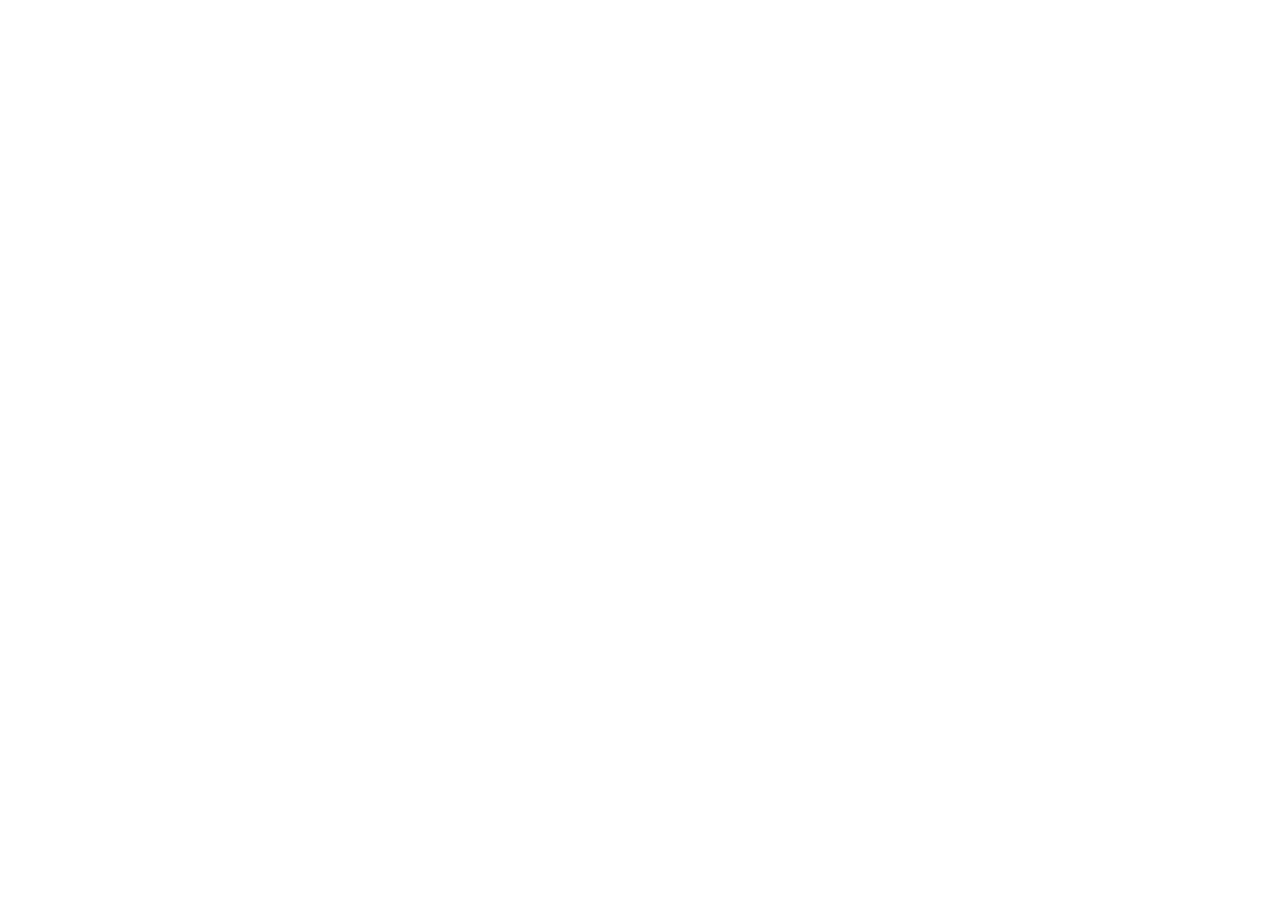
==== index.html @ ff268bcd "Premier commit" ====
<!DOCTYPE html>
<html lang="fr">
<head>
    <meta charset="UTF-8">
    <meta name="viewport" content="width=device-width, initial-scale=1.0">
    <title>Dolce Pizza</title>
    <link rel="stylesheet" href="css/style.css">
</head>
<body>

    <script src="js/script.js"></script>
</body>
</html>
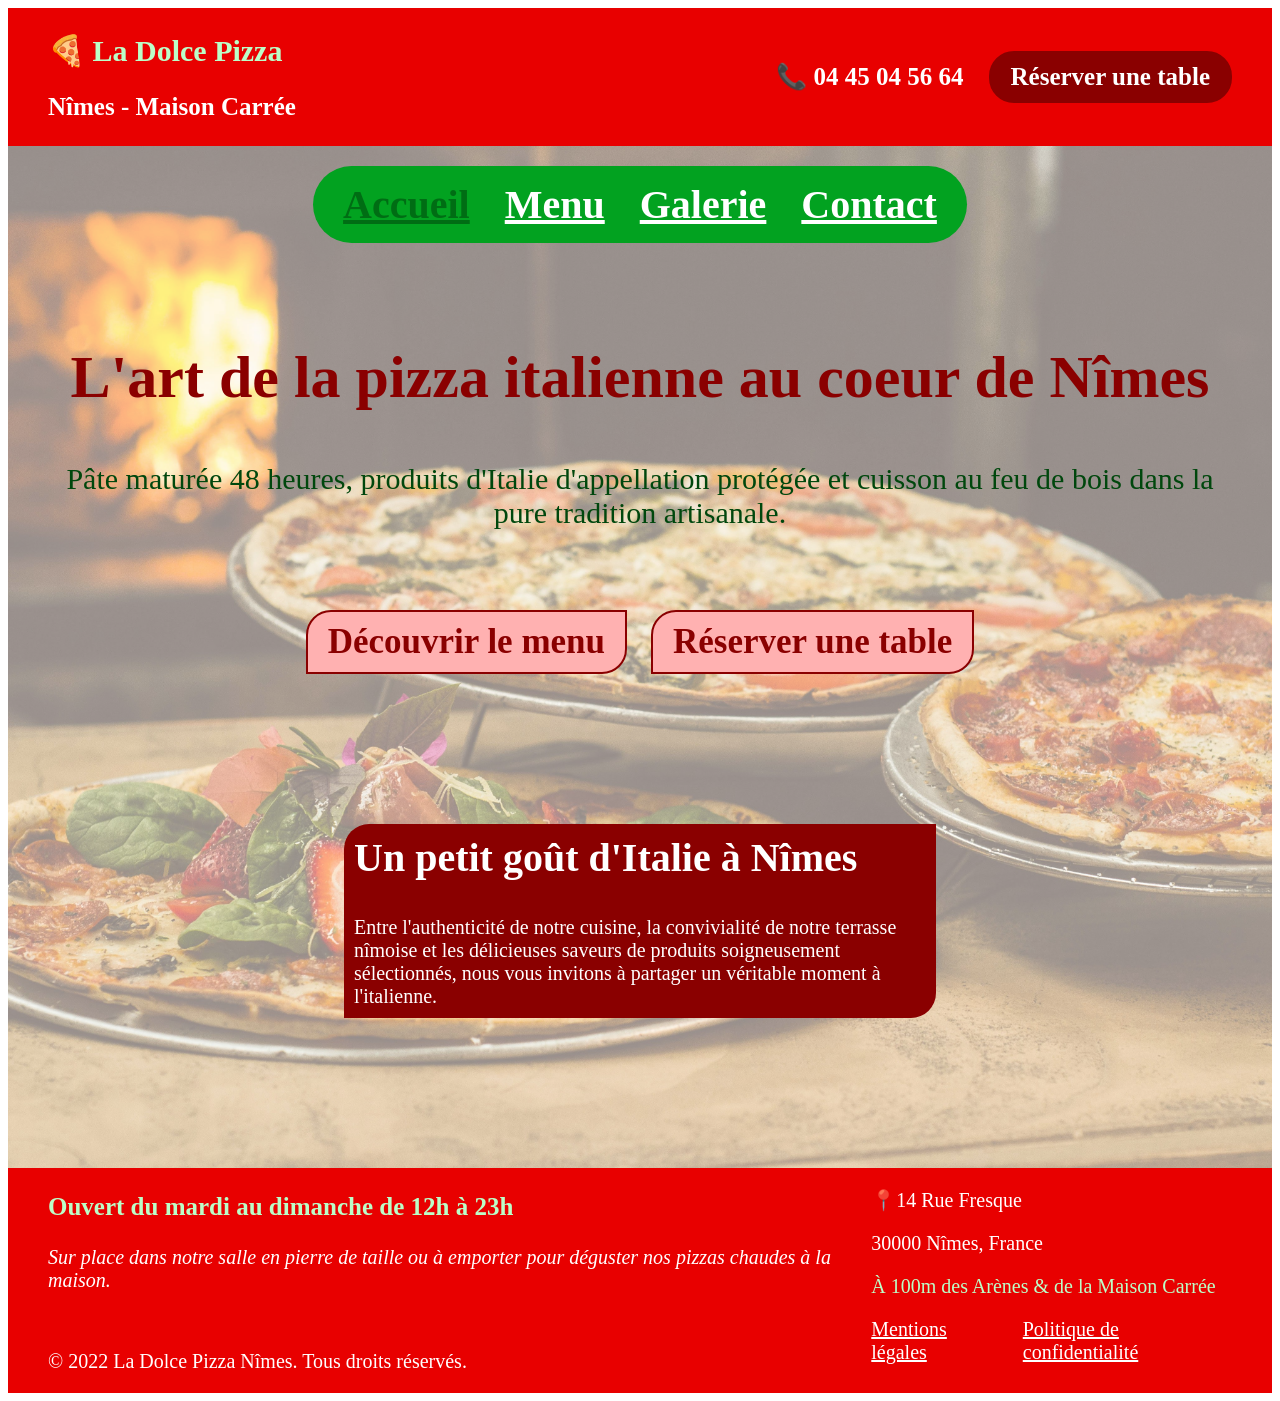
==== commit e4052b9b: "V1 du projet Dolce Pizza" ====
--- a/index.html
+++ b/index.html
@@ -7,6 +7,59 @@
     <link rel="stylesheet" href="css/style.css">
 </head>
 <body>
+    <header>
+        <div class="header-gauche">
+    <h2>🍕 La Dolce Pizza</h2> 
+    <p>Nîmes - Maison Carrée</p> 
+        </div>
+        <div class="header-droite">
+    <p> 📞 04 45 04 56 64</p> 
+    <a href="contact.html" class="btn-header">Réserver une table </a>
+        </div>  
+
+    </header>
+
+
+    <main class="page-accueil">
+        <nav>
+            <button class="burger" aria-label="Ouvrir le menu" aria-expanded="false">☰</button>
+            <a href="index.html" class="active">Accueil</a> 
+            <a href="menu.html">Menu</a>
+            <a href="galerie.html">Galerie</a>
+            <a href="contact.html">Contact</a>
+        </nav>
+
+        <h1>L'art de la pizza italienne au coeur de Nîmes</h1>
+        <p>Pâte maturée 48 heures, produits d'Italie d'appellation protégée et cuisson au feu de bois dans la pure tradition artisanale.</p>
+            <a href="menu.html" class="btn-main">Découvrir le menu</a>
+            <a href="contact.html" class="btn-main">Réserver une table</a>  
+
+        <div class="presentation">
+             <h2>Un petit goût d'Italie à Nîmes</h2>   
+             <p>Entre l'authenticité de notre cuisine, la convivialité de notre terrasse nîmoise et les délicieuses saveurs de produits soigneusement sélectionnés, nous vous invitons à partager un véritable moment à l'italienne.</p>
+        </div> 
+       
+    </main>
+
+    <footer>
+        <div class="footer-gauche">
+
+        <h3>Ouvert du mardi au dimanche de 12h à 23h</h3> 
+        <p><em>Sur place dans notre salle en pierre de taille ou à emporter pour déguster nos pizzas chaudes à la maison.</em></p> <br>
+        <p>© 2022 La Dolce Pizza Nîmes. Tous droits réservés.</p>
+        </div>
+
+        <div class="footer-droite">
+        <p>📍14 Rue Fresque </p>
+        <p>30000 Nîmes, France</p>    
+        <p><span id="adresse">À 100m des Arènes & de la Maison Carrée</span> </p>
+        <div class="footer-liens">
+    <a href="lien mentions légales">Mentions légales</a>
+    <a href="lien politique de confidentialité">Politique de confidentialité</a>
+        </div>
+        </div> 
+        
+    </footer>
 
     <script src="js/script.js"></script>
 </body>
--- a/css/style.css
+++ b/css/style.css
@@ -0,0 +1,639 @@
+header {
+    background-color: #E80000;
+    color: #FFFFFF;
+    display: flex;
+    justify-content: space-between;
+    align-items: center;
+    font-weight: bold;
+    font-size: 25px;
+    padding-left: 40px;
+    padding-right: 40px;
+}
+
+header h2 {
+    color: #BCFEC8;
+    font-size: 30px;
+}
+
+.header-droite {
+    display: flex;
+    align-items: center;
+    gap: 25px;
+}
+
+.btn-header {
+    background-color: #8A0000;
+    color: #FFFFFF;
+    font-weight: bold;
+    font-size: 25px;
+    border-radius: 25px;
+    padding: 10px 20px;
+    cursor: pointer; 
+    text-align: center;
+    text-decoration: none;
+    border: 2px solid #8A0000;
+    }
+
+nav {
+    background-color: #02A220;
+    color: #FFFFFF;
+    border-radius: 50px;
+    padding: 15px 30px;
+    font-weight: bold;
+    font-size: 40px;
+    text-align: center;
+    width: fit-content;
+    margin: 10px auto;
+    display: flex;
+    justify-content: center;
+    gap: 35px;
+} 
+
+nav a {
+    color: #FFFFFF;
+}
+
+nav a:hover {
+    color: #BCFEC8;
+}
+
+nav a.active {
+    color: #006D14;
+}
+
+main {
+    padding-left: 40px;
+    padding-right: 40px;
+}
+
+.page-accueil {
+    position: relative;
+    isolation: isolate;
+    text-align: center;
+    padding-bottom: 50px;
+    padding-top: 10px;
+}
+.page-accueil::before {
+    content: "";
+    position: absolute;
+    inset: 0;
+    background-image: url("../assets/illustration pizza_5.jpg");
+    background-size: cover;
+    background-position: center;
+    opacity: 0.5;
+    z-index: -1;
+}
+
+h1 {
+    color: #8A0000;
+    font-size: 60px;
+    text-align: center;
+    margin-top: 100px;
+}
+
+main p {
+    font-size: 30px;
+    text-align: center;
+    margin-top: 50px;
+    color: #00470D;
+}
+
+.btn-main {
+    display: inline-block;
+    margin: 50px 10px;
+    background-color: #FFB1B1;
+    color: #8A0000;
+    font-weight: bold;
+    font-size: 35px;
+    border-radius: 25px 0 25px 0;
+    padding: 10px 20px;
+    text-align: center;
+    cursor: pointer; 
+    text-decoration: none;
+    border: 2px solid #8A0000;
+    }
+
+.presentation {
+    background-color: #8A0000;
+    color: #ffffff; 
+    text-align: left;
+    width: 50%;
+    margin: 100px auto;
+    border-radius: 25px 0 25px 0;
+}
+
+.presentation h2 {
+    font-weight: bold;
+    font-size: 40px;
+    margin-bottom: 15px;
+    padding: 10px;
+}
+
+.presentation p {
+    color: #FFFFFF;
+    font-size: 20px;
+    text-align: left;
+    margin: 0;
+    padding: 10px;
+}
+
+
+footer {
+    background-color: #E80000;
+    color: #FFFFFF; 
+    display: flex;
+    justify-content: space-between;
+    padding-left: 40px;
+    padding-right: 40px;
+}
+
+footer h3 {
+    color: #BCFEC8;
+    font-size: 25px;
+}
+
+footer p {
+    font-size: 20px;
+}
+
+#adresse {
+    color: #BCFEC8;
+}
+
+.footer-liens {
+    display: flex;
+    gap: 20px;
+}
+
+footer a {
+    color: #FFFFFF;
+    font-size: 20px;
+}
+
+.page-menu {
+    background-color: #F7E9E5;
+    text-align: center;
+    padding-bottom: 50px;
+    padding-top: 10px;
+}
+.page-menu h1 {
+    color: #8A0000;
+    font-size: 50px;
+}
+
+.page-menu h2 {
+    color: #8A0000; 
+    font-size: 40px;
+}
+
+.menu {
+    display: grid;
+    grid-template-columns: repeat(auto-fit, minmax(250px, 500px));
+    gap: 20px;
+    justify-content: center;
+}
+
+.card {
+    background-color: #FFFFFF;
+    border-radius: 50px;
+    padding: 20px;
+    text-align: left;
+}
+
+.card img {
+    width: 100%;
+    height: 220px;
+    object-fit: cover;
+    border-radius: 10px;
+}
+
+.card h3 { 
+    color:#00470D;
+    font-size: 25px; 
+    margin-top: 5px;
+    margin-bottom: 5px;
+} 
+
+.card span { 
+    color:#00470D;
+    font-size: 25px; 
+} 
+
+.card p {
+    color:#8A0000; 
+    font-size: 15px;
+    text-align: left;
+    margin-top: 5px;
+}  
+
+.btn-ajouter { 
+    background-color: #FFB1B1;
+    color:#8A0000; 
+    font-weight: bold;
+    border-radius: 25px;
+    padding: 10px 10px; 
+    cursor: pointer; 
+    text-align: center;
+}
+
+.Boissons { 
+    display: grid;
+    grid-template-columns: repeat(2, 1fr);
+    gap: 20px;
+    max-width: 800px;
+    margin: 0 auto; 
+}
+
+.card-boissons {
+    background-color: #FFFFFF;
+    border-radius: 50px;
+    padding: 20px;
+    text-align: left;
+    color:#00470D; 
+    font-size: 25px;  
+}
+
+.panier {
+    max-width: 500px;
+    margin: 50px auto;
+    padding: 25px;
+    background-color: #FFFFFF;
+    border: 2px solid #FFB1B1;
+    border-radius: 25px 0 25px 0;
+    text-align: center;
+}
+
+.panier h2 {
+    color: #8A0000;
+}
+
+#liste-commande p {
+    color: #00470D;
+    font-size: 20px;
+}
+
+.total {
+    color: #8A0000;
+    font-weight: bold;
+    font-size: 25px;
+}
+
+#vider-panier {
+    background-color: #8A0000;
+    color: #FFFFFF;
+    border: none;
+    border-radius: 20px;
+    padding: 10px 20px;
+    font-weight: bold;
+    font-size: 20px;
+    cursor: pointer;
+}
+
+#vider-panier:hover {
+    background-color: #E80000;
+}
+
+.Fromulaire {
+    max-width: 600px;
+    margin: 50px auto;
+    background-color: #FFFFFF;
+    padding: 30px;
+    border-radius: 25px 0 25px 0;
+    box-shadow: 0 0 10px rgba(138, 0, 0, 0.15);
+}
+
+.Fromulaire label {
+    display: block;
+    margin-top: 20px;
+    margin-bottom: 5px;
+    color: #00470D;
+    font-weight: bold;
+    font-size: 18px;
+}
+
+.Fromulaire input,
+.Fromulaire select,
+.Fromulaire textarea {
+    display: block;
+    width: 100%;
+    box-sizing: border-box;
+    margin-top: 5px;
+    padding: 12px;
+    border: 2px solid #FFB1B1;
+    border-radius: 10px;
+    background-color: #FFF8F6;
+    font-size: 16px;
+    color: #8A0000;
+}
+
+.Fromulaire input::placeholder,
+.Fromulaire textarea::placeholder {
+    color: #A66B6B;
+}
+
+.Fromulaire input:focus,
+.Fromulaire select:focus,
+.Fromulaire textarea:focus {
+    outline: none;
+    border-color: #8A0000;
+}
+
+.Fromulaire button {
+    display: block;
+    margin: 25px auto 0;
+    padding: 12px 25px;
+    background-color: #FFB1B1;
+    color: #8A0000;
+    font-size: 18px;
+    font-weight: bold;
+    border: 2px solid #8A0000;
+    border-radius: 25px 0 25px 0;
+    cursor: pointer;
+}
+
+.Fromulaire button:hover {
+    background-color: #8A0000;
+    color: #FFFFFF;
+}
+.Fromulaire .contact-mail {
+    color: #00470D;
+    font-size: 15px;
+    text-align: center;
+    margin-top: 25px;
+    line-height: 1.5;
+}
+
+.Fromulaire .contact-mail a {
+    color: #8A0000;
+    font-weight: bold;
+    text-decoration: none;
+}
+
+.Fromulaire .contact-mail a:hover {
+    text-decoration: underline;
+}
+
+#message-succes { 
+    display: none; 
+    color: green; 
+    font-weight: bold; 
+    text-align: center;
+} 
+
+.galerie {
+    display: grid;
+    grid-template-columns: repeat(3, 1fr);
+    gap: 20px;
+    margin: 50px auto;
+}
+
+.galerie img {
+    width: 100%;
+    height: 250px;
+    object-fit: cover;
+    border-radius: 20px;
+    cursor: pointer;
+    transition: transform 0.3s;
+}
+
+.galerie img:hover {
+    transform: scale(1.05);
+}
+
+.lightbox {
+    position: fixed;
+    top: 0;
+    left: 0;
+    width: 100%;
+    height: 100%;
+    background-color: rgba(0, 0, 0, 0.9);
+    display: flex;
+    justify-content: center;
+    align-items: center;
+    z-index: 1000;
+
+    opacity: 0;
+    visibility: hidden;
+    transition: opacity 0.3s;
+}
+
+.lightbox.active {
+    opacity: 1;
+    visibility: visible;
+}
+
+.lightbox img {
+    max-width: 85%;
+    max-height: 85%;
+    object-fit: contain;
+    border-radius: 15px;
+    transform: scale(0.8);
+    transition: transform 0.3s;
+}
+
+.lightbox.active img {
+    transform: scale(1);
+}
+
+.fermer-lightbox {
+    position: absolute;
+    top: 20px;
+    right: 30px;
+    background: none;
+    border: none;
+    color: white;
+    font-size: 50px;
+    cursor: pointer;
+}
+
+.burger {
+    display: none;
+}
+
+@media screen and (max-width: 768px) {
+   
+    header {
+        flex-direction: column;
+        text-align: center;
+        padding: 15px;
+        font-size: 18px;
+        gap: 10px;
+    }
+
+    header h2 {
+        font-size: 24px;
+    }
+
+    .header-droite {
+        flex-direction: column;
+        gap: 5px;
+    }
+
+    header button {
+        font-size: 18px;
+    }
+
+    nav {
+      flex-direction: column;
+      gap: 0;
+    }
+
+   .burger {
+      display: block;
+      background: none;
+      border: none;
+      color: white;
+      font-size: 35px;
+      cursor: pointer;
+    }
+
+    nav a {
+      display: block;
+      max-height: 0;
+      opacity: 0;
+      overflow: hidden;
+      transition: max-height 0.4s ease, opacity 0.4s ease;
+    }
+
+    nav.ouvert {
+      gap: 15px;
+    }
+
+    nav.ouvert a {
+      max-height: 60px;
+      opacity: 1;
+    }
+
+    main {
+        padding-left: 15px;
+        padding-right: 15px;
+    }
+
+    h1 {
+        font-size: 32px;
+        margin-top: 50px;
+    }
+
+    .page-menu h1 {
+        font-size: 32px;
+    }
+
+    .page-menu h2 {
+        font-size: 28px;
+    }
+
+    main p {
+        font-size: 18px;
+        margin-top: 25px;
+    }
+
+    .btn-main {
+        font-size: 20px;
+        margin: 15px 5px;
+    }
+
+    .presentation {
+        width: 100%;
+        margin: 50px auto;
+    }
+
+    .presentation h2 {
+        font-size: 26px;
+    }
+
+    .menu {
+        grid-template-columns: minmax(0, 1fr);
+    }
+
+    .card {
+        padding: 15px;
+        border-radius: 25px;
+    }
+
+    .card img {
+        height: 180px;
+    }
+
+    .Boissons {
+        grid-template-columns: 1fr;
+        max-width: 100%;
+    }
+
+    .card-boissons {
+        font-size: 18px;
+        padding: 15px;
+    }
+
+    footer {
+        flex-direction: column;
+        padding: 20px;
+        gap: 20px;
+    }
+
+    footer h3 {
+        font-size: 20px;
+    }
+
+    footer p,
+    footer a {
+        font-size: 16px;
+    }
+
+    .footer-liens {
+        flex-wrap: wrap;
+    }
+
+    .Fromulaire {
+        width: 100%;
+        max-width: 100%;
+        box-sizing: border-box;
+        padding: 20px;
+        margin: 30px auto;
+    }
+
+    .Fromulaire h2 {
+        font-size: 25px;
+    }
+
+    .Fromulaire label {
+        font-size: 16px;
+    }
+
+    .Fromulaire input,
+    .Fromulaire select,
+    .Fromulaire textarea {
+        font-size: 16px;
+    }
+
+    .Fromulaire button {
+        font-size: 16px;
+        padding: 12px 18px;
+        max-width: 100%;
+    }
+
+    .Fromulaire .contact-mail {
+        font-size: 14px;
+    }
+    .galerie {
+    grid-template-columns: repeat(2, 1fr);
+}
+
+    .galerie img {
+    height: 180px;
+}
+
+.panier {
+        width: 100%;
+        box-sizing: border-box;
+        padding: 15px;
+    }
+
+    .commande-item {
+        font-size: 14px;
+        flex-wrap: wrap;
+    }
+
+    .total {
+        font-size: 22px;
+    }
+}
